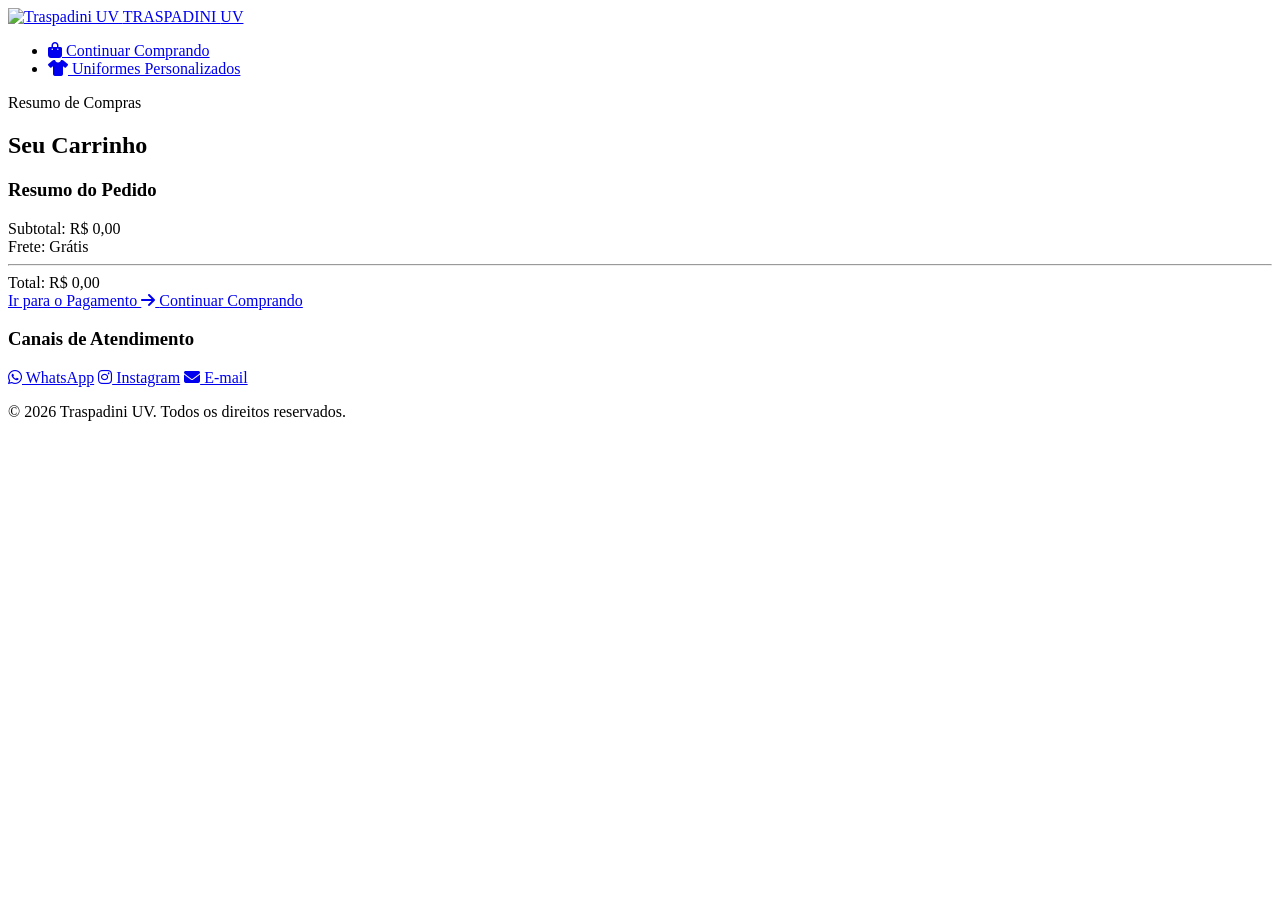
==== carrinho.html @ c029ff21 "Add files via upload" ====
<!DOCTYPE html>
<html lang="pt-br">
<head>
    <meta charset="UTF-8">
    <meta name="viewport" content="width=device-width, initial-scale=1.0">
    <title>Traspadini UV | Meu Carrinho</title>
    <link rel="icon" type="image/svg+xml" href="assets/TUV.svg">
    <link href="https://fonts.googleapis.com/css2?family=Montserrat:wght@300;400;600;700;800&display=swap" rel="stylesheet">
    <link rel="stylesheet" href="https://cdnjs.cloudflare.com/ajax/libs/font-awesome/6.4.0/css/all.min.css">
    <link rel="stylesheet" href="css/style.css">
</head>
<body>

    <header class="navbar glass">
        <div class="nav-container">
            <a href="loja.html" class="logo">
                <img src="assets/TUV.svg" alt="Traspadini UV" class="logo-img">
                <span class="logo-text">TRASPADINI <span class="highlight">UV</span></span>
            </a>
            <ul class="nav-links">
                <li><a href="loja.html" class="nav-main-link"><i class="fa-solid fa-bag-shopping"></i> Continuar Comprando</a></li>
                <li><a href="personalizacao.html" class="nav-main-link highlight-link"><i class="fa-solid fa-shirt"></i> Uniformes Personalizados</a></li>
            </ul>
        </div>
    </header>

    <main class="page-container">
        <div class="section-title fade-up">
            <div>
                <span class="subtitle">Resumo de Compras</span>
                <h2>Seu Carrinho</h2>
            </div>
        </div>

        <div class="cart-page-layout fade-up">
            <div class="cart-items-list" id="cart-items-container">
                <!-- Itens carregados via JS -->
            </div>

            <div class="cart-summary-card glass-card">
                <h3>Resumo do Pedido</h3>
                <div class="summary-line">
                    <span>Subtotal:</span>
                    <span id="cart-subtotal">R$ 0,00</span>
                </div>
                <div class="summary-line">
                    <span>Frete:</span>
                    <span class="text-success">Grátis</span>
                </div>
                <hr class="divider">
                <div class="summary-line total">
                    <span>Total:</span>
                    <span id="cart-total">R$ 0,00</span>
                </div>

                <a href="pagamento.html" id="btn-proceed-payment" class="btn-primary w-100 mt-4 text-center block">
                    Ir para o Pagamento <i class="fa-solid fa-arrow-right"></i>
                </a>
                <a href="loja.html" class="btn-secondary w-100 mt-2 text-center block">Continuar Comprando</a>
            </div>
        </div>
    </main>

    <section class="footer-contacts">
        <h3>Canais de Atendimento</h3>
        <div class="contact-buttons-row">
            <a href="https://wa.me/5527999999999" target="_blank" class="contact-btn whatsapp"><i class="fa-brands fa-whatsapp"></i> WhatsApp</a>
            <a href="https://instagram.com/traspadiniuv" target="_blank" class="contact-btn instagram"><i class="fa-brands fa-instagram"></i> Instagram</a>
            <a href="mailto:contato@traspadiniuv.com.br" class="contact-btn email"><i class="fa-solid fa-envelope"></i> E-mail</a>
        </div>
    </section>

    <footer class="footer">
        <p>&copy; 2026 Traspadini UV. Todos os direitos reservados.</p>
    </footer>

    <script src="js/cart.js"></script>
    <script src="js/carrinho-page.js"></script>
</body>
</html>
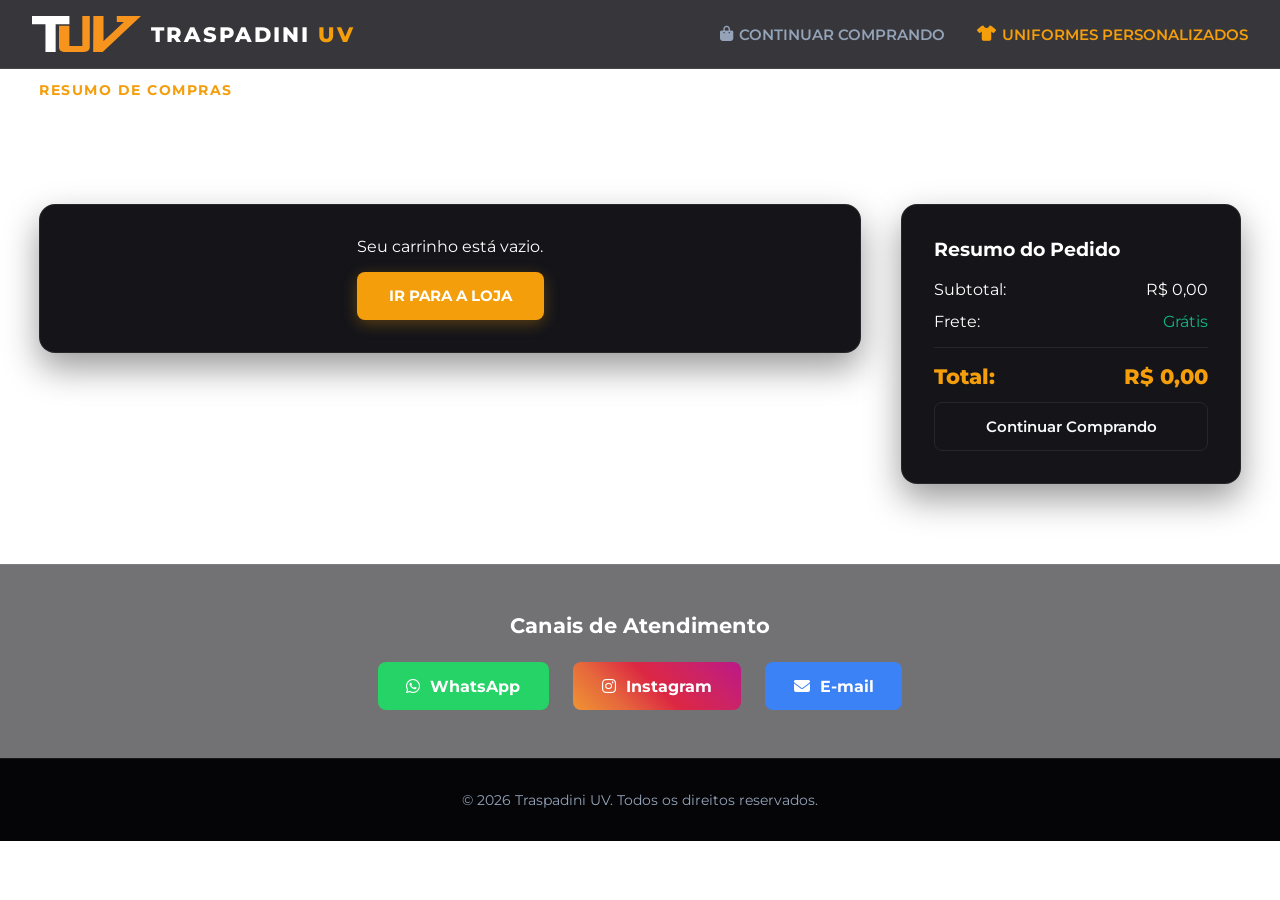
==== commit 274b571d: "Update navigation links in carrinho.html" ====
--- a/carrinho.html
+++ b/carrinho.html
@@ -13,12 +13,12 @@
 
     <header class="navbar glass">
         <div class="nav-container">
-            <a href="loja.html" class="logo">
+            <a href="index.html" class="logo">
                 <img src="assets/TUV.svg" alt="Traspadini UV" class="logo-img">
                 <span class="logo-text">TRASPADINI <span class="highlight">UV</span></span>
             </a>
             <ul class="nav-links">
-                <li><a href="loja.html" class="nav-main-link"><i class="fa-solid fa-bag-shopping"></i> Continuar Comprando</a></li>
+                <li><a href="index.html" class="nav-main-link"><i class="fa-solid fa-bag-shopping"></i> Continuar Comprando</a></li>
                 <li><a href="personalizacao.html" class="nav-main-link highlight-link"><i class="fa-solid fa-shirt"></i> Uniformes Personalizados</a></li>
             </ul>
         </div>
--- a/css/style.css
+++ b/css/style.css
@@ -0,0 +1,581 @@
+:root {
+    --bg-dark: #0a0a0d;
+    --bg-card: #141419;
+    --glass-bg: rgba(20, 20, 25, 0.85);
+    --glass-border: rgba(255, 255, 255, 0.08);
+    --primary: #f59e0b;
+    --primary-hover: #d97706;
+    --text-main: #f8fafc;
+    --text-muted: #94a3b8;
+    --danger: #ef4444;
+    --success: #10b981;
+}
+
+* {
+    margin: 0;
+    padding: 0;
+    box-sizing: border-box;
+    font-family: 'Montserrat', sans-serif;
+    scroll-behavior: smooth;
+}
+
+html, body {
+    background-color: transparent;
+    color: #ffffff;
+    overflow-x: hidden;
+    min-height: 100vh;
+    width: 100%;
+}
+
+/* --- VÍDEO DE FUNDO & CAMADA DE VIDRO --- */
+.video-bg-container {
+    position: fixed;
+    inset: 0;
+    width: 100vw;
+    height: 100vh;
+    z-index: -1;
+    overflow: hidden;
+    pointer-events: none;
+}
+
+.video-bg {
+    position: absolute;
+    top: 50%;
+    left: 50%;
+    min-width: 100%;
+    min-height: 100%;
+    width: auto;
+    height: auto;
+    transform: translate(-50%, -50%);
+    object-fit: cover;
+}
+
+.video-overlay {
+    position: absolute;
+    inset: 0;
+    background: rgba(10, 12, 16, 0.55);
+    backdrop-filter: blur(10px);
+    -webkit-backdrop-filter: blur(10px);
+}
+
+/* --- NAVBAR --- */
+.navbar {
+    position: fixed;
+    top: 0;
+    left: 0;
+    width: 100%;
+    z-index: 100;
+    padding: 1rem 2rem;
+    backdrop-filter: blur(16px);
+    -webkit-backdrop-filter: blur(16px);
+    background: var(--glass-bg);
+    border-bottom: 1px solid var(--glass-border);
+}
+
+.nav-container {
+    max-width: 1300px;
+    margin: 0 auto;
+    display: flex;
+    justify-content: space-between;
+    align-items: center;
+}
+
+.logo { text-decoration: none; color: inherit; display: flex; align-items: center; gap: 10px; }
+.logo-img { height: 36px; width: auto; object-fit: contain; }
+.logo-text { font-size: 1.3rem; font-weight: 800; letter-spacing: 2px; white-space: nowrap; }
+.logo-text .highlight { color: var(--primary); }
+
+.nav-links {
+    display: flex;
+    gap: 2rem;
+    list-style: none;
+    align-items: center;
+}
+
+.nav-main-link {
+    color: var(--text-muted);
+    text-decoration: none;
+    font-weight: 600;
+    font-size: 0.95rem;
+    transition: all 0.3s;
+    text-transform: uppercase;
+    display: flex;
+    align-items: center;
+    gap: 6px;
+}
+
+.nav-main-link:hover, .nav-main-link.active { color: var(--primary); }
+.highlight-link { color: var(--primary) !important; }
+
+.dropdown { position: relative; }
+.dropdown-menu {
+    position: absolute;
+    top: 100%;
+    left: 0;
+    background: var(--bg-card);
+    border: 1px solid var(--glass-border);
+    list-style: none;
+    padding: 0.5rem 0;
+    width: 200px;
+    border-radius: 8px;
+    box-shadow: 0 10px 25px rgba(0,0,0,0.5);
+    opacity: 0;
+    visibility: hidden;
+    transform: translateY(10px);
+    transition: all 0.3s;
+}
+
+.dropdown:hover .dropdown-menu { opacity: 1; visibility: visible; transform: translateY(0); }
+
+.dropdown-menu li a {
+    display: block;
+    padding: 0.6rem 1.2rem;
+    color: var(--text-muted);
+    text-decoration: none;
+    font-size: 0.9rem;
+}
+
+.dropdown-menu li a:hover, .dropdown-menu li a.active {
+    background: rgba(245, 158, 11, 0.1);
+    color: var(--primary);
+}
+
+.cart-icon {
+    font-size: 1.3rem;
+    cursor: pointer;
+    position: relative;
+    padding: 0.5rem;
+    color: var(--text-main);
+    text-decoration: none;
+}
+
+.cart-count {
+    position: absolute;
+    top: 0;
+    right: 0;
+    background: var(--primary);
+    color: #fff;
+    font-size: 0.7rem;
+    font-weight: 700;
+    border-radius: 50%;
+    min-width: 18px;
+    height: 18px;
+    display: flex;
+    justify-content: center;
+    align-items: center;
+}
+
+/* --- HERO SECTION --- */
+.hero {
+    position: relative;
+    width: 100vw;
+    min-height: 100vh;
+    display: flex;
+    flex-direction: column;
+    align-items: center;
+    justify-content: center;
+    text-align: center;
+    background: transparent !important;
+    z-index: 1;
+    padding: 100px 1.5rem 0;
+}
+
+.hero-overlay { display: none !important; }
+
+.hero-content {
+    position: relative;
+    z-index: 2;
+    max-width: 800px;
+    width: 100%;
+}
+
+.hero-content h1 {
+    font-size: clamp(2.2rem, 5vw, 3.5rem);
+    font-weight: 800;
+    text-transform: uppercase;
+    background: linear-gradient(to right, #fff, var(--primary));
+    -webkit-background-clip: text;
+    background-clip: text;
+    -webkit-text-fill-color: transparent;
+    margin-bottom: 1rem;
+    line-height: 1.2;
+}
+
+.hero-content p {
+    font-size: clamp(1rem, 2vw, 1.15rem);
+    color: var(--text-muted);
+    margin-bottom: 2rem;
+    padding: 0 1rem;
+}
+
+.hero-buttons {
+    display: flex;
+    gap: 1rem;
+    justify-content: center;
+    flex-wrap: wrap;
+}
+
+/* --- BUTTONS & INPUTS --- */
+.btn-primary {
+    background: var(--primary);
+    color: #fff;
+    border: none;
+    padding: 0.9rem 2rem;
+    font-size: 0.95rem;
+    font-weight: 700;
+    border-radius: 8px;
+    cursor: pointer;
+    text-transform: uppercase;
+    box-shadow: 0 4px 15px rgba(245, 158, 11, 0.3);
+    transition: all 0.3s;
+    text-decoration: none;
+    display: inline-block;
+    text-align: center;
+}
+
+.btn-primary:hover {
+    background: var(--primary-hover);
+    transform: translateY(-2px);
+    box-shadow: 0 6px 20px rgba(245, 158, 11, 0.5);
+}
+
+.btn-secondary {
+    background: transparent;
+    color: var(--text-main);
+    border: 1px solid var(--glass-border);
+    padding: 0.9rem 1.8rem;
+    font-size: 0.95rem;
+    font-weight: 600;
+    border-radius: 8px;
+    cursor: pointer;
+    transition: all 0.3s;
+    text-decoration: none;
+    display: inline-block;
+    text-align: center;
+}
+
+.btn-secondary:hover {
+    background: rgba(255, 255, 255, 0.05);
+    border-color: var(--primary);
+    color: var(--primary);
+}
+
+.w-100 { width: 100%; }
+.mt-2 { margin-top: 0.5rem; }
+.mt-3 { margin-top: 1rem; }
+.mt-4 { margin-top: 1.5rem; }
+.mt-5 { margin-top: 3rem; }
+.text-center { text-align: center; }
+.block { display: block; }
+.hidden { display: none !important; }
+.text-success { color: var(--success); }
+
+/* --- CONTAINERS & SHOP --- */
+.shop-container, .customization-section, .page-container {
+    max-width: 1250px;
+    margin: 5rem auto;
+    padding: 0 1.5rem;
+    position: relative;
+    z-index: 2;
+}
+
+.section-title {
+    display: flex;
+    justify-content: space-between;
+    align-items: flex-end;
+    margin-bottom: 2.5rem;
+    padding-bottom: 1rem;
+    border-bottom: 1px solid var(--glass-border);
+    flex-wrap: wrap;
+    gap: 1rem;
+}
+
+.subtitle { color: var(--primary); font-size: 0.85rem; font-weight: 700; text-transform: uppercase; letter-spacing: 1.5px; }
+.section-title h2 { font-size: clamp(1.8rem, 3vw, 2.2rem); font-weight: 800; margin-top: 0.3rem; }
+
+.filters-mobile select {
+    display: none;
+    background: var(--bg-card);
+    color: var(--text-main);
+    border: 1px solid var(--glass-border);
+    padding: 0.8rem;
+    border-radius: 8px;
+    width: 100%;
+}
+
+/* --- PRODUCTS GRID --- */
+.products-grid {
+    display: grid;
+    grid-template-columns: repeat(auto-fill, minmax(250px, 1fr));
+    gap: 2rem;
+}
+
+.product-card {
+    background: var(--bg-card);
+    border: 1px solid var(--glass-border);
+    border-radius: 12px;
+    overflow: hidden;
+    transition: transform 0.3s, border-color 0.3s;
+    display: flex;
+    flex-direction: column;
+}
+
+.product-card:hover { transform: translateY(-5px); border-color: rgba(245, 158, 11, 0.4); }
+
+.product-img {
+    height: 240px;
+    background: #1e293b;
+    display: flex;
+    justify-content: center;
+    align-items: center;
+    position: relative;
+    overflow: hidden;
+}
+
+.product-img img { max-height: 80%; max-width: 80%; object-fit: contain; transition: transform 0.5s; }
+.product-card:hover .product-img img { transform: scale(1.08); }
+
+.product-badge {
+    position: absolute;
+    top: 10px; right: 10px;
+    background: var(--primary);
+    color: #000;
+    font-weight: 700;
+    font-size: 0.65rem;
+    padding: 4px 8px;
+    border-radius: 4px;
+    text-transform: uppercase;
+}
+
+.product-info { padding: 1.5rem; display: flex; flex-direction: column; flex-grow: 1; }
+.product-category { font-size: 0.75rem; color: var(--text-muted); text-transform: uppercase; margin-bottom: 0.4rem; }
+.product-title { font-size: 1.05rem; font-weight: 700; margin-bottom: 1rem; flex-grow: 1; }
+.product-price-row { display: flex; justify-content: space-between; align-items: center; margin-top: auto; }
+.product-price { font-size: 1.25rem; font-weight: 800; color: var(--primary); }
+
+.btn-add {
+    background: rgba(255, 255, 255, 0.05);
+    border: 1px solid var(--glass-border);
+    color: var(--text-main);
+    width: 38px; height: 38px;
+    border-radius: 50%;
+    cursor: pointer;
+    transition: all 0.3s;
+    display: flex; justify-content: center; align-items: center;
+}
+
+.btn-add:hover { background: var(--primary); border-color: var(--primary); color: #fff; }
+
+/* --- CUSTOMIZATION & FORMS --- */
+.custom-grid { display: grid; grid-template-columns: 1.3fr 0.9fr; gap: 2.5rem; margin-top: 2rem; }
+
+.glass-card {
+    background: var(--bg-card);
+    border: 1px solid var(--glass-border);
+    border-radius: 16px;
+    padding: 2rem;
+    box-shadow: 0 15px 35px rgba(0,0,0,0.4);
+}
+
+.glass-card h3 { font-size: 1.2rem; margin-bottom: 1.2rem; display: flex; align-items: center; gap: 8px; }
+.glass-card h3 i { color: var(--primary); }
+
+.input-row { display: grid; grid-template-columns: 1fr 1fr; gap: 1rem; margin-bottom: 1rem; }
+.input-group { margin-bottom: 1rem; }
+.input-group label { display: block; font-size: 0.85rem; color: var(--text-muted); margin-bottom: 0.4rem; }
+
+input[type="text"], input[type="email"], input[type="number"], select {
+    width: 100%;
+    background: rgba(255, 255, 255, 0.03);
+    border: 1px solid var(--glass-border);
+    color: var(--text-main);
+    padding: 0.9rem 1rem;
+    border-radius: 8px;
+    outline: none;
+    font-size: 0.95rem;
+}
+
+select option { background: var(--bg-card); color: var(--text-main); }
+input:focus, select:focus { border-color: var(--primary); }
+
+.sizes-grid { display: grid; grid-template-columns: repeat(5, 1fr); gap: 0.8rem; margin-bottom: 1rem; }
+.sizes-grid div { display: flex; flex-direction: column; align-items: center; }
+.sizes-grid label { font-size: 0.8rem; font-weight: 700; color: var(--primary); margin-bottom: 0.3rem; }
+
+.summary-list-box {
+    background: rgba(0,0,0,0.3);
+    border: 1px solid var(--glass-border);
+    border-radius: 8px;
+    padding: 1rem;
+    min-height: 80px;
+}
+
+.summary-item-card {
+    display: flex;
+    justify-content: space-between;
+    align-items: center;
+    background: rgba(255,255,255,0.03);
+    border: 1px solid var(--glass-border);
+    padding: 0.8rem 1rem;
+    border-radius: 6px;
+    margin-bottom: 0.6rem;
+}
+
+.summary-item-info strong { color: var(--primary); font-size: 0.95rem; display: block; }
+.summary-item-info span { font-size: 0.85rem; color: var(--text-main); display: block; }
+.summary-item-info small { font-size: 0.75rem; color: var(--text-muted); display: block; }
+
+.btn-remove-item { background: transparent; border: none; color: var(--danger); cursor: pointer; font-size: 1.1rem; }
+
+.file-upload-box {
+    border: 2px dashed var(--glass-border);
+    background: rgba(255, 255, 255, 0.02);
+    padding: 2rem;
+    text-align: center;
+    border-radius: 10px;
+    cursor: pointer;
+    position: relative;
+}
+
+.file-upload-box i { font-size: 2.2rem; color: var(--primary); margin-bottom: 0.5rem; }
+.file-upload-box input[type="file"] { position: absolute; top:0; left:0; width:100%; height:100%; opacity:0; cursor:pointer; }
+
+.size-table { width: 100%; border-collapse: collapse; font-size: 0.9rem; }
+.size-table th, .size-table td { padding: 0.7rem; border-bottom: 1px solid var(--glass-border); }
+.size-table th { color: var(--primary); text-align: left; }
+.size-table td { color: var(--text-muted); }
+
+.rules-list { list-style: none; display: flex; flex-direction: column; gap: 0.8rem; font-size: 0.9rem; color: var(--text-muted); }
+.rules-list li { display: flex; gap: 8px; align-items: flex-start; }
+.rules-list i { color: var(--success); margin-top: 3px; }
+
+/* --- CART & CHECKOUT --- */
+.cart-page-layout { display: grid; grid-template-columns: 1fr 340px; gap: 2.5rem; }
+.cart-items-list { display: flex; flex-direction: column; gap: 1.2rem; }
+
+.cart-page-item {
+    display: flex;
+    gap: 1.5rem;
+    align-items: center;
+    background: var(--bg-card);
+    border: 1px solid var(--glass-border);
+    border-radius: 12px;
+    padding: 1.2rem;
+}
+
+.cart-page-item img { width: 80px; height: 80px; object-fit: contain; background: #1e293b; border-radius: 8px; padding: 5px; }
+.cart-page-item-info { flex-grow: 1; }
+.cart-page-item-info h4 { font-size: 1.1rem; margin-bottom: 0.3rem; }
+.cart-page-item-info .price { color: var(--primary); font-weight: 700; font-size: 1.05rem; }
+
+.qty-controls { display: flex; align-items: center; gap: 0.6rem; background: rgba(255,255,255,0.05); padding: 0.3rem 0.6rem; border-radius: 6px; }
+.qty-btn { background: transparent; border: none; color: var(--text-main); font-weight: 700; cursor: pointer; }
+
+.summary-line { display: flex; justify-content: space-between; margin-bottom: 0.8rem; font-size: 1rem; }
+.summary-line.total { font-size: 1.3rem; font-weight: 800; color: var(--primary); margin-top: 1rem; }
+.divider { border: 0; border-top: 1px solid var(--glass-border); margin: 1rem 0; }
+
+.checkout-layout { max-width: 650px; margin: 0 auto; }
+.payment-methods { display: grid; grid-template-columns: 1fr 1fr; gap: 1rem; }
+.pay-method {
+    display: flex; align-items: center; gap: 8px;
+    padding: 1rem; border: 1px solid var(--glass-border);
+    border-radius: 8px; cursor: pointer; transition: all 0.2s;
+}
+.pay-method.selected { border-color: var(--primary); background: rgba(245,158,11,0.05); }
+
+.checkout-summary { background: rgba(0,0,0,0.3); padding: 1.2rem; border-radius: 8px; text-align: right; font-size: 1.2rem; }
+
+/* --- MODAL --- */
+.modal-overlay {
+    position: fixed;
+    top: 0; left: 0; width: 100%; height: 100%;
+    background: rgba(0, 0, 0, 0.8);
+    display: flex; justify-content: center; align-items: center;
+    z-index: 1000;
+    backdrop-filter: blur(5px);
+    padding: 1rem;
+}
+.modal-card {
+    position: relative;
+    max-width: 600px;
+    width: 100%;
+    background: var(--bg-card);
+    border: 1px solid var(--glass-border);
+    border-radius: 16px;
+    padding: 2rem;
+    max-height: 90vh;
+    overflow-y: auto;
+}
+.modal-close {
+    position: absolute;
+    top: 15px; right: 15px;
+    background: transparent; border: none;
+    color: var(--text-main); font-size: 1.2rem;
+    cursor: pointer;
+    z-index: 10;
+}
+.modal-grid {
+    display: grid; grid-template-columns: 1fr 1fr; gap: 1.5rem; align-items: center;
+}
+.modal-grid img { width: 100%; max-height: 250px; object-fit: contain; background: #1e293b; border-radius: 8px; padding: 10px; }
+
+/* --- FOOTER & TOAST --- */
+.footer-contacts {
+    background: rgba(20, 20, 25, 0.6);
+    border-top: 1px solid var(--glass-border);
+    padding: 3rem 1.5rem;
+    text-align: center;
+    margin-top: 4rem;
+    position: relative;
+    z-index: 2;
+}
+
+.footer-contacts h3 { font-size: 1.3rem; margin-bottom: 1.5rem; }
+.contact-buttons-row { display: flex; justify-content: center; gap: 1.5rem; flex-wrap: wrap; }
+.contact-btn {
+    display: inline-flex; align-items: center; gap: 10px;
+    padding: 0.9rem 1.8rem; border-radius: 8px; font-weight: 700;
+    text-decoration: none; color: #fff; transition: transform 0.2s;
+}
+.contact-btn:hover { transform: translateY(-3px); }
+.contact-btn.whatsapp { background: #25d366; }
+.contact-btn.instagram { background: linear-gradient(45deg, #f09433, #e6683c, #dc2743, #cc2366, #bc1888); }
+.contact-btn.email { background: #3b82f6; }
+
+.footer { background: #050507; border-top: 1px solid var(--glass-border); padding: 2rem; text-align: center; color: var(--text-muted); font-size: 0.9rem; position: relative; z-index: 2; }
+
+.toast {
+    position: fixed; bottom: 30px; left: 50%;
+    transform: translateX(-50%) translateY(100px);
+    background: var(--success); color: #fff;
+    padding: 0.9rem 2rem; border-radius: 30px; font-weight: 600;
+    opacity: 0; transition: all 0.4s; z-index: 2000;
+}
+.toast.show { transform: translateX(-50%) translateY(0); opacity: 1; }
+
+.spinner {
+    width: 50px; height: 50px;
+    border: 4px solid var(--glass-border);
+    border-top-color: var(--primary);
+    border-radius: 50%;
+    animation: spin 1s linear infinite;
+    margin: 2rem auto;
+}
+@keyframes spin { 100% { transform: rotate(360deg); } }
+
+/* --- RESPONSIVIDADE (MEDIA QUERIES) --- */
+@media (max-width: 900px) {
+    .custom-grid, .cart-page-layout, .modal-grid { grid-template-columns: 1fr; }
+    .nav-links { display: none; } /* Oculta menu desktop padrão (ajuste se usar menu hamburger mobile) */
+    .filters-mobile select { display: block; margin-top: 1rem; }
+    .input-row { grid-template-columns: 1fr; }
+    .navbar { padding: 1rem; }
+}
+
+@media (max-width: 768px) {
+    .hero-content h1 { font-size: 2.2rem; }
+    .payment-methods { grid-template-columns: 1fr; }
+    .cart-page-item { flex-direction: column; align-items: flex-start; }
+    .cart-page-item img { width: 100%; height: 160px; }
+}
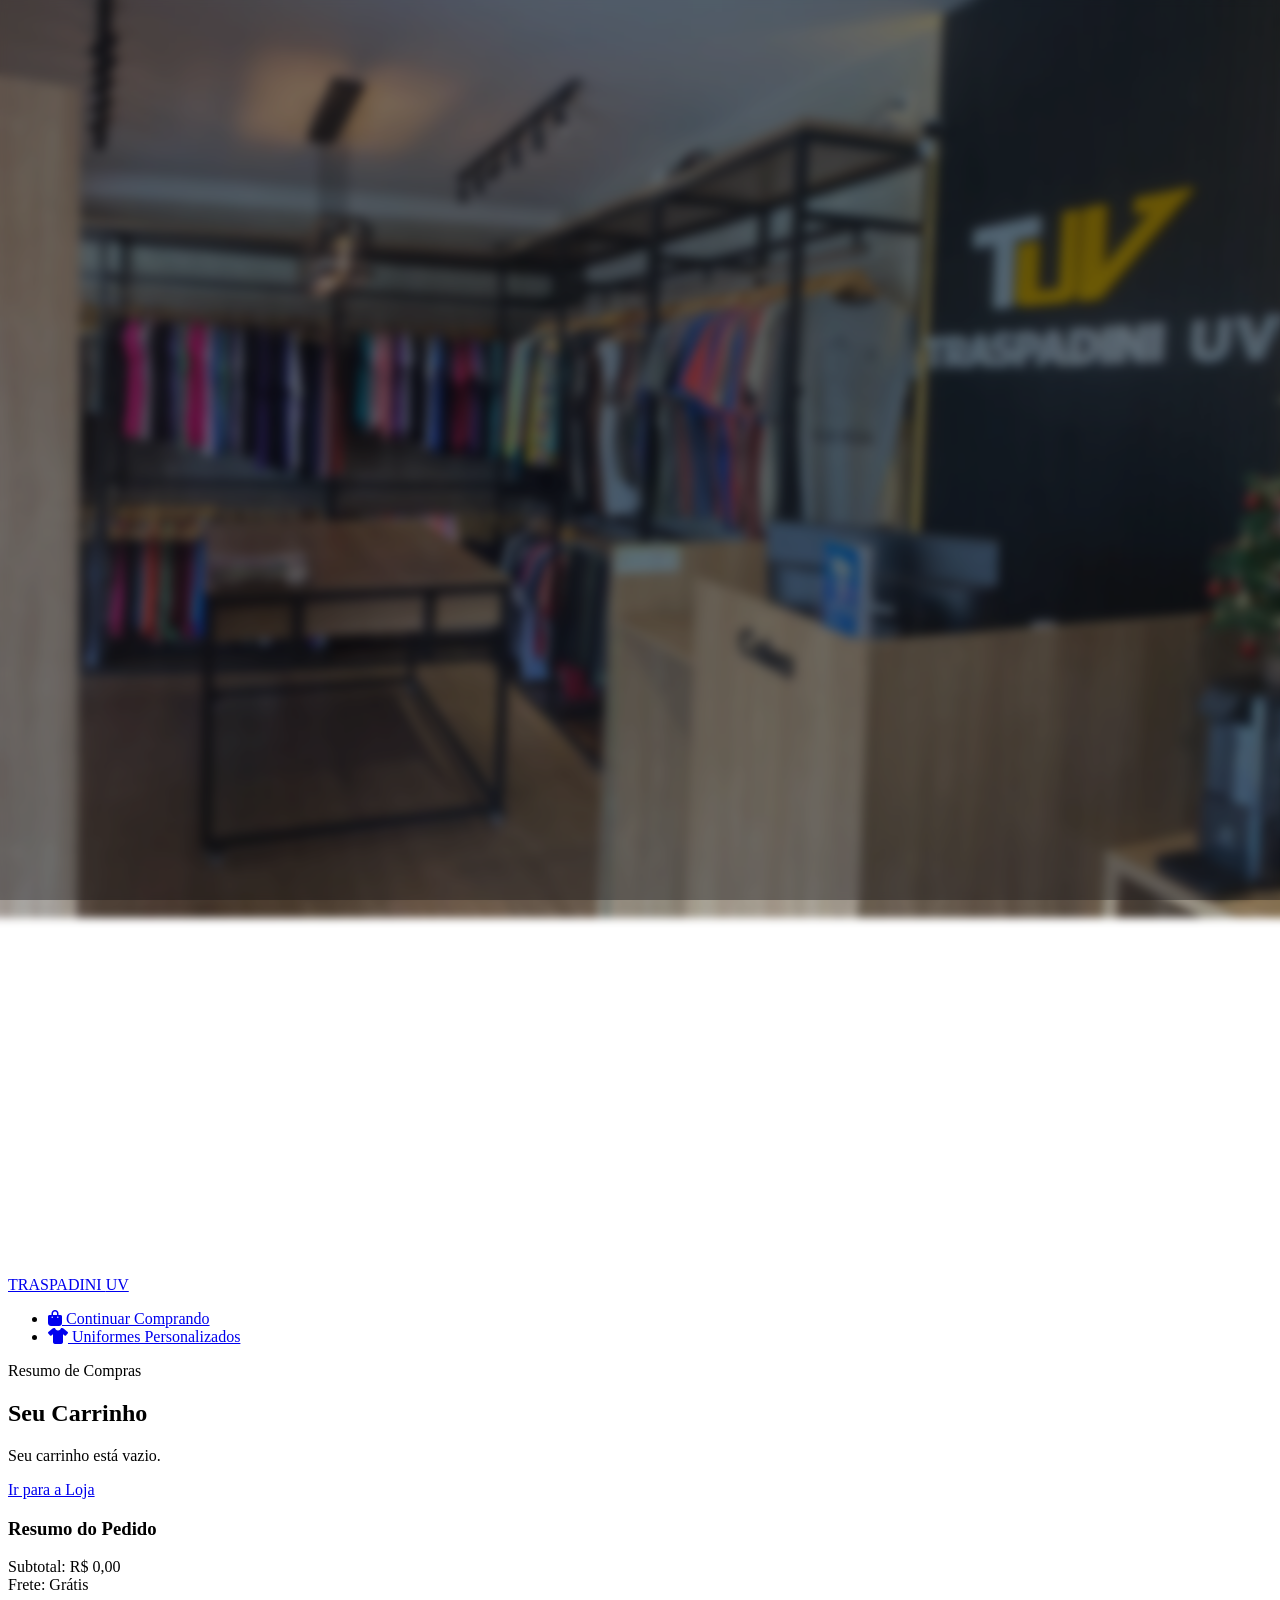
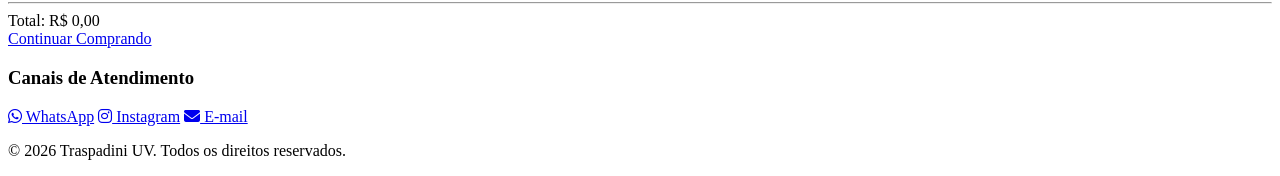
==== commit e0cc858b: "Adiciona foto fixa com camada de vidro escuro às páginas internas" ====
--- a/carrinho.html
+++ b/carrinho.html
@@ -9,8 +9,7 @@
     <link rel="stylesheet" href="https://cdnjs.cloudflare.com/ajax/libs/font-awesome/6.4.0/css/all.min.css">
     <link rel="stylesheet" href="css/style.css">
 </head>
-<body>
-
+<body class="store-photo-background">
     <header class="navbar glass">
         <div class="nav-container">
             <a href="index.html" class="logo">
@@ -33,10 +32,7 @@
         </div>
 
         <div class="cart-page-layout fade-up">
-            <div class="cart-items-list" id="cart-items-container">
-                <!-- Itens carregados via JS -->
-            </div>
-
+            <div class="cart-items-list" id="cart-items-container"></div>
             <div class="cart-summary-card glass-card">
                 <h3>Resumo do Pedido</h3>
                 <div class="summary-line">
@@ -52,11 +48,10 @@
                     <span>Total:</span>
                     <span id="cart-total">R$ 0,00</span>
                 </div>
-
                 <a href="pagamento.html" id="btn-proceed-payment" class="btn-primary w-100 mt-4 text-center block">
                     Ir para o Pagamento <i class="fa-solid fa-arrow-right"></i>
                 </a>
-                <a href="loja.html" class="btn-secondary w-100 mt-2 text-center block">Continuar Comprando</a>
+                <a href="index.html" class="btn-secondary w-100 mt-2 text-center block">Continuar Comprando</a>
             </div>
         </div>
     </main>
--- a/css/style.css
+++ b/css/style.css
@@ -1,581 +1,22 @@
-:root {
-    --bg-dark: #0a0a0d;
-    --bg-card: #141419;
-    --glass-bg: rgba(20, 20, 25, 0.85);
-    --glass-border: rgba(255, 255, 255, 0.08);
-    --primary: #f59e0b;
-    --primary-hover: #d97706;
-    --text-main: #f8fafc;
-    --text-muted: #94a3b8;
-    --danger: #ef4444;
-    --success: #10b981;
-}
-
-* {
-    margin: 0;
-    padding: 0;
-    box-sizing: border-box;
-    font-family: 'Montserrat', sans-serif;
-    scroll-behavior: smooth;
-}
-
-html, body {
-    background-color: transparent;
-    color: #ffffff;
-    overflow-x: hidden;
-    min-height: 100vh;
-    width: 100%;
-}
-
-/* --- VÍDEO DE FUNDO & CAMADA DE VIDRO --- */
-.video-bg-container {
+/* Fundo fixo da loja para as páginas internas, com efeito de vidro escuro. */
+body.store-photo-background::before,
+body.store-photo-background::after {
+    content: "";
     position: fixed;
     inset: 0;
-    width: 100vw;
-    height: 100vh;
-    z-index: -1;
-    overflow: hidden;
     pointer-events: none;
 }
 
-.video-bg {
-    position: absolute;
-    top: 50%;
-    left: 50%;
-    min-width: 100%;
-    min-height: 100%;
-    width: auto;
-    height: auto;
-    transform: translate(-50%, -50%);
-    object-fit: cover;
+body.store-photo-background::before {
+    z-index: 0;
+    background: url("../assets/visao loja.jpeg") center center / cover no-repeat;
+    filter: blur(4px) brightness(0.72);
+    transform: scale(1.04);
 }
 
-.video-overlay {
-    position: absolute;
-    inset: 0;
-    background: rgba(10, 12, 16, 0.55);
-    backdrop-filter: blur(10px);
-    -webkit-backdrop-filter: blur(10px);
+body.store-photo-background::after {
+    z-index: 1;
+    background: rgba(8, 10, 14, 0.38);
+    backdrop-filter: blur(3px);
+    -webkit-backdrop-filter: blur(3px);
 }
-
-/* --- NAVBAR --- */
-.navbar {
-    position: fixed;
-    top: 0;
-    left: 0;
-    width: 100%;
-    z-index: 100;
-    padding: 1rem 2rem;
-    backdrop-filter: blur(16px);
-    -webkit-backdrop-filter: blur(16px);
-    background: var(--glass-bg);
-    border-bottom: 1px solid var(--glass-border);
-}
-
-.nav-container {
-    max-width: 1300px;
-    margin: 0 auto;
-    display: flex;
-    justify-content: space-between;
-    align-items: center;
-}
-
-.logo { text-decoration: none; color: inherit; display: flex; align-items: center; gap: 10px; }
-.logo-img { height: 36px; width: auto; object-fit: contain; }
-.logo-text { font-size: 1.3rem; font-weight: 800; letter-spacing: 2px; white-space: nowrap; }
-.logo-text .highlight { color: var(--primary); }
-
-.nav-links {
-    display: flex;
-    gap: 2rem;
-    list-style: none;
-    align-items: center;
-}
-
-.nav-main-link {
-    color: var(--text-muted);
-    text-decoration: none;
-    font-weight: 600;
-    font-size: 0.95rem;
-    transition: all 0.3s;
-    text-transform: uppercase;
-    display: flex;
-    align-items: center;
-    gap: 6px;
-}
-
-.nav-main-link:hover, .nav-main-link.active { color: var(--primary); }
-.highlight-link { color: var(--primary) !important; }
-
-.dropdown { position: relative; }
-.dropdown-menu {
-    position: absolute;
-    top: 100%;
-    left: 0;
-    background: var(--bg-card);
-    border: 1px solid var(--glass-border);
-    list-style: none;
-    padding: 0.5rem 0;
-    width: 200px;
-    border-radius: 8px;
-    box-shadow: 0 10px 25px rgba(0,0,0,0.5);
-    opacity: 0;
-    visibility: hidden;
-    transform: translateY(10px);
-    transition: all 0.3s;
-}
-
-.dropdown:hover .dropdown-menu { opacity: 1; visibility: visible; transform: translateY(0); }
-
-.dropdown-menu li a {
-    display: block;
-    padding: 0.6rem 1.2rem;
-    color: var(--text-muted);
-    text-decoration: none;
-    font-size: 0.9rem;
-}
-
-.dropdown-menu li a:hover, .dropdown-menu li a.active {
-    background: rgba(245, 158, 11, 0.1);
-    color: var(--primary);
-}
-
-.cart-icon {
-    font-size: 1.3rem;
-    cursor: pointer;
-    position: relative;
-    padding: 0.5rem;
-    color: var(--text-main);
-    text-decoration: none;
-}
-
-.cart-count {
-    position: absolute;
-    top: 0;
-    right: 0;
-    background: var(--primary);
-    color: #fff;
-    font-size: 0.7rem;
-    font-weight: 700;
-    border-radius: 50%;
-    min-width: 18px;
-    height: 18px;
-    display: flex;
-    justify-content: center;
-    align-items: center;
-}
-
-/* --- HERO SECTION --- */
-.hero {
-    position: relative;
-    width: 100vw;
-    min-height: 100vh;
-    display: flex;
-    flex-direction: column;
-    align-items: center;
-    justify-content: center;
-    text-align: center;
-    background: transparent !important;
-    z-index: 1;
-    padding: 100px 1.5rem 0;
-}
-
-.hero-overlay { display: none !important; }
-
-.hero-content {
-    position: relative;
-    z-index: 2;
-    max-width: 800px;
-    width: 100%;
-}
-
-.hero-content h1 {
-    font-size: clamp(2.2rem, 5vw, 3.5rem);
-    font-weight: 800;
-    text-transform: uppercase;
-    background: linear-gradient(to right, #fff, var(--primary));
-    -webkit-background-clip: text;
-    background-clip: text;
-    -webkit-text-fill-color: transparent;
-    margin-bottom: 1rem;
-    line-height: 1.2;
-}
-
-.hero-content p {
-    font-size: clamp(1rem, 2vw, 1.15rem);
-    color: var(--text-muted);
-    margin-bottom: 2rem;
-    padding: 0 1rem;
-}
-
-.hero-buttons {
-    display: flex;
-    gap: 1rem;
-    justify-content: center;
-    flex-wrap: wrap;
-}
-
-/* --- BUTTONS & INPUTS --- */
-.btn-primary {
-    background: var(--primary);
-    color: #fff;
-    border: none;
-    padding: 0.9rem 2rem;
-    font-size: 0.95rem;
-    font-weight: 700;
-    border-radius: 8px;
-    cursor: pointer;
-    text-transform: uppercase;
-    box-shadow: 0 4px 15px rgba(245, 158, 11, 0.3);
-    transition: all 0.3s;
-    text-decoration: none;
-    display: inline-block;
-    text-align: center;
-}
-
-.btn-primary:hover {
-    background: var(--primary-hover);
-    transform: translateY(-2px);
-    box-shadow: 0 6px 20px rgba(245, 158, 11, 0.5);
-}
-
-.btn-secondary {
-    background: transparent;
-    color: var(--text-main);
-    border: 1px solid var(--glass-border);
-    padding: 0.9rem 1.8rem;
-    font-size: 0.95rem;
-    font-weight: 600;
-    border-radius: 8px;
-    cursor: pointer;
-    transition: all 0.3s;
-    text-decoration: none;
-    display: inline-block;
-    text-align: center;
-}
-
-.btn-secondary:hover {
-    background: rgba(255, 255, 255, 0.05);
-    border-color: var(--primary);
-    color: var(--primary);
-}
-
-.w-100 { width: 100%; }
-.mt-2 { margin-top: 0.5rem; }
-.mt-3 { margin-top: 1rem; }
-.mt-4 { margin-top: 1.5rem; }
-.mt-5 { margin-top: 3rem; }
-.text-center { text-align: center; }
-.block { display: block; }
-.hidden { display: none !important; }
-.text-success { color: var(--success); }
-
-/* --- CONTAINERS & SHOP --- */
-.shop-container, .customization-section, .page-container {
-    max-width: 1250px;
-    margin: 5rem auto;
-    padding: 0 1.5rem;
-    position: relative;
-    z-index: 2;
-}
-
-.section-title {
-    display: flex;
-    justify-content: space-between;
-    align-items: flex-end;
-    margin-bottom: 2.5rem;
-    padding-bottom: 1rem;
-    border-bottom: 1px solid var(--glass-border);
-    flex-wrap: wrap;
-    gap: 1rem;
-}
-
-.subtitle { color: var(--primary); font-size: 0.85rem; font-weight: 700; text-transform: uppercase; letter-spacing: 1.5px; }
-.section-title h2 { font-size: clamp(1.8rem, 3vw, 2.2rem); font-weight: 800; margin-top: 0.3rem; }
-
-.filters-mobile select {
-    display: none;
-    background: var(--bg-card);
-    color: var(--text-main);
-    border: 1px solid var(--glass-border);
-    padding: 0.8rem;
-    border-radius: 8px;
-    width: 100%;
-}
-
-/* --- PRODUCTS GRID --- */
-.products-grid {
-    display: grid;
-    grid-template-columns: repeat(auto-fill, minmax(250px, 1fr));
-    gap: 2rem;
-}
-
-.product-card {
-    background: var(--bg-card);
-    border: 1px solid var(--glass-border);
-    border-radius: 12px;
-    overflow: hidden;
-    transition: transform 0.3s, border-color 0.3s;
-    display: flex;
-    flex-direction: column;
-}
-
-.product-card:hover { transform: translateY(-5px); border-color: rgba(245, 158, 11, 0.4); }
-
-.product-img {
-    height: 240px;
-    background: #1e293b;
-    display: flex;
-    justify-content: center;
-    align-items: center;
-    position: relative;
-    overflow: hidden;
-}
-
-.product-img img { max-height: 80%; max-width: 80%; object-fit: contain; transition: transform 0.5s; }
-.product-card:hover .product-img img { transform: scale(1.08); }
-
-.product-badge {
-    position: absolute;
-    top: 10px; right: 10px;
-    background: var(--primary);
-    color: #000;
-    font-weight: 700;
-    font-size: 0.65rem;
-    padding: 4px 8px;
-    border-radius: 4px;
-    text-transform: uppercase;
-}
-
-.product-info { padding: 1.5rem; display: flex; flex-direction: column; flex-grow: 1; }
-.product-category { font-size: 0.75rem; color: var(--text-muted); text-transform: uppercase; margin-bottom: 0.4rem; }
-.product-title { font-size: 1.05rem; font-weight: 700; margin-bottom: 1rem; flex-grow: 1; }
-.product-price-row { display: flex; justify-content: space-between; align-items: center; margin-top: auto; }
-.product-price { font-size: 1.25rem; font-weight: 800; color: var(--primary); }
-
-.btn-add {
-    background: rgba(255, 255, 255, 0.05);
-    border: 1px solid var(--glass-border);
-    color: var(--text-main);
-    width: 38px; height: 38px;
-    border-radius: 50%;
-    cursor: pointer;
-    transition: all 0.3s;
-    display: flex; justify-content: center; align-items: center;
-}
-
-.btn-add:hover { background: var(--primary); border-color: var(--primary); color: #fff; }
-
-/* --- CUSTOMIZATION & FORMS --- */
-.custom-grid { display: grid; grid-template-columns: 1.3fr 0.9fr; gap: 2.5rem; margin-top: 2rem; }
-
-.glass-card {
-    background: var(--bg-card);
-    border: 1px solid var(--glass-border);
-    border-radius: 16px;
-    padding: 2rem;
-    box-shadow: 0 15px 35px rgba(0,0,0,0.4);
-}
-
-.glass-card h3 { font-size: 1.2rem; margin-bottom: 1.2rem; display: flex; align-items: center; gap: 8px; }
-.glass-card h3 i { color: var(--primary); }
-
-.input-row { display: grid; grid-template-columns: 1fr 1fr; gap: 1rem; margin-bottom: 1rem; }
-.input-group { margin-bottom: 1rem; }
-.input-group label { display: block; font-size: 0.85rem; color: var(--text-muted); margin-bottom: 0.4rem; }
-
-input[type="text"], input[type="email"], input[type="number"], select {
-    width: 100%;
-    background: rgba(255, 255, 255, 0.03);
-    border: 1px solid var(--glass-border);
-    color: var(--text-main);
-    padding: 0.9rem 1rem;
-    border-radius: 8px;
-    outline: none;
-    font-size: 0.95rem;
-}
-
-select option { background: var(--bg-card); color: var(--text-main); }
-input:focus, select:focus { border-color: var(--primary); }
-
-.sizes-grid { display: grid; grid-template-columns: repeat(5, 1fr); gap: 0.8rem; margin-bottom: 1rem; }
-.sizes-grid div { display: flex; flex-direction: column; align-items: center; }
-.sizes-grid label { font-size: 0.8rem; font-weight: 700; color: var(--primary); margin-bottom: 0.3rem; }
-
-.summary-list-box {
-    background: rgba(0,0,0,0.3);
-    border: 1px solid var(--glass-border);
-    border-radius: 8px;
-    padding: 1rem;
-    min-height: 80px;
-}
-
-.summary-item-card {
-    display: flex;
-    justify-content: space-between;
-    align-items: center;
-    background: rgba(255,255,255,0.03);
-    border: 1px solid var(--glass-border);
-    padding: 0.8rem 1rem;
-    border-radius: 6px;
-    margin-bottom: 0.6rem;
-}
-
-.summary-item-info strong { color: var(--primary); font-size: 0.95rem; display: block; }
-.summary-item-info span { font-size: 0.85rem; color: var(--text-main); display: block; }
-.summary-item-info small { font-size: 0.75rem; color: var(--text-muted); display: block; }
-
-.btn-remove-item { background: transparent; border: none; color: var(--danger); cursor: pointer; font-size: 1.1rem; }
-
-.file-upload-box {
-    border: 2px dashed var(--glass-border);
-    background: rgba(255, 255, 255, 0.02);
-    padding: 2rem;
-    text-align: center;
-    border-radius: 10px;
-    cursor: pointer;
-    position: relative;
-}
-
-.file-upload-box i { font-size: 2.2rem; color: var(--primary); margin-bottom: 0.5rem; }
-.file-upload-box input[type="file"] { position: absolute; top:0; left:0; width:100%; height:100%; opacity:0; cursor:pointer; }
-
-.size-table { width: 100%; border-collapse: collapse; font-size: 0.9rem; }
-.size-table th, .size-table td { padding: 0.7rem; border-bottom: 1px solid var(--glass-border); }
-.size-table th { color: var(--primary); text-align: left; }
-.size-table td { color: var(--text-muted); }
-
-.rules-list { list-style: none; display: flex; flex-direction: column; gap: 0.8rem; font-size: 0.9rem; color: var(--text-muted); }
-.rules-list li { display: flex; gap: 8px; align-items: flex-start; }
-.rules-list i { color: var(--success); margin-top: 3px; }
-
-/* --- CART & CHECKOUT --- */
-.cart-page-layout { display: grid; grid-template-columns: 1fr 340px; gap: 2.5rem; }
-.cart-items-list { display: flex; flex-direction: column; gap: 1.2rem; }
-
-.cart-page-item {
-    display: flex;
-    gap: 1.5rem;
-    align-items: center;
-    background: var(--bg-card);
-    border: 1px solid var(--glass-border);
-    border-radius: 12px;
-    padding: 1.2rem;
-}
-
-.cart-page-item img { width: 80px; height: 80px; object-fit: contain; background: #1e293b; border-radius: 8px; padding: 5px; }
-.cart-page-item-info { flex-grow: 1; }
-.cart-page-item-info h4 { font-size: 1.1rem; margin-bottom: 0.3rem; }
-.cart-page-item-info .price { color: var(--primary); font-weight: 700; font-size: 1.05rem; }
-
-.qty-controls { display: flex; align-items: center; gap: 0.6rem; background: rgba(255,255,255,0.05); padding: 0.3rem 0.6rem; border-radius: 6px; }
-.qty-btn { background: transparent; border: none; color: var(--text-main); font-weight: 700; cursor: pointer; }
-
-.summary-line { display: flex; justify-content: space-between; margin-bottom: 0.8rem; font-size: 1rem; }
-.summary-line.total { font-size: 1.3rem; font-weight: 800; color: var(--primary); margin-top: 1rem; }
-.divider { border: 0; border-top: 1px solid var(--glass-border); margin: 1rem 0; }
-
-.checkout-layout { max-width: 650px; margin: 0 auto; }
-.payment-methods { display: grid; grid-template-columns: 1fr 1fr; gap: 1rem; }
-.pay-method {
-    display: flex; align-items: center; gap: 8px;
-    padding: 1rem; border: 1px solid var(--glass-border);
-    border-radius: 8px; cursor: pointer; transition: all 0.2s;
-}
-.pay-method.selected { border-color: var(--primary); background: rgba(245,158,11,0.05); }
-
-.checkout-summary { background: rgba(0,0,0,0.3); padding: 1.2rem; border-radius: 8px; text-align: right; font-size: 1.2rem; }
-
-/* --- MODAL --- */
-.modal-overlay {
-    position: fixed;
-    top: 0; left: 0; width: 100%; height: 100%;
-    background: rgba(0, 0, 0, 0.8);
-    display: flex; justify-content: center; align-items: center;
-    z-index: 1000;
-    backdrop-filter: blur(5px);
-    padding: 1rem;
-}
-.modal-card {
-    position: relative;
-    max-width: 600px;
-    width: 100%;
-    background: var(--bg-card);
-    border: 1px solid var(--glass-border);
-    border-radius: 16px;
-    padding: 2rem;
-    max-height: 90vh;
-    overflow-y: auto;
-}
-.modal-close {
-    position: absolute;
-    top: 15px; right: 15px;
-    background: transparent; border: none;
-    color: var(--text-main); font-size: 1.2rem;
-    cursor: pointer;
-    z-index: 10;
-}
-.modal-grid {
-    display: grid; grid-template-columns: 1fr 1fr; gap: 1.5rem; align-items: center;
-}
-.modal-grid img { width: 100%; max-height: 250px; object-fit: contain; background: #1e293b; border-radius: 8px; padding: 10px; }
-
-/* --- FOOTER & TOAST --- */
-.footer-contacts {
-    background: rgba(20, 20, 25, 0.6);
-    border-top: 1px solid var(--glass-border);
-    padding: 3rem 1.5rem;
-    text-align: center;
-    margin-top: 4rem;
-    position: relative;
-    z-index: 2;
-}
-
-.footer-contacts h3 { font-size: 1.3rem; margin-bottom: 1.5rem; }
-.contact-buttons-row { display: flex; justify-content: center; gap: 1.5rem; flex-wrap: wrap; }
-.contact-btn {
-    display: inline-flex; align-items: center; gap: 10px;
-    padding: 0.9rem 1.8rem; border-radius: 8px; font-weight: 700;
-    text-decoration: none; color: #fff; transition: transform 0.2s;
-}
-.contact-btn:hover { transform: translateY(-3px); }
-.contact-btn.whatsapp { background: #25d366; }
-.contact-btn.instagram { background: linear-gradient(45deg, #f09433, #e6683c, #dc2743, #cc2366, #bc1888); }
-.contact-btn.email { background: #3b82f6; }
-
-.footer { background: #050507; border-top: 1px solid var(--glass-border); padding: 2rem; text-align: center; color: var(--text-muted); font-size: 0.9rem; position: relative; z-index: 2; }
-
-.toast {
-    position: fixed; bottom: 30px; left: 50%;
-    transform: translateX(-50%) translateY(100px);
-    background: var(--success); color: #fff;
-    padding: 0.9rem 2rem; border-radius: 30px; font-weight: 600;
-    opacity: 0; transition: all 0.4s; z-index: 2000;
-}
-.toast.show { transform: translateX(-50%) translateY(0); opacity: 1; }
-
-.spinner {
-    width: 50px; height: 50px;
-    border: 4px solid var(--glass-border);
-    border-top-color: var(--primary);
-    border-radius: 50%;
-    animation: spin 1s linear infinite;
-    margin: 2rem auto;
-}
-@keyframes spin { 100% { transform: rotate(360deg); } }
-
-/* --- RESPONSIVIDADE (MEDIA QUERIES) --- */
-@media (max-width: 900px) {
-    .custom-grid, .cart-page-layout, .modal-grid { grid-template-columns: 1fr; }
-    .nav-links { display: none; } /* Oculta menu desktop padrão (ajuste se usar menu hamburger mobile) */
-    .filters-mobile select { display: block; margin-top: 1rem; }
-    .input-row { grid-template-columns: 1fr; }
-    .navbar { padding: 1rem; }
-}
-
-@media (max-width: 768px) {
-    .hero-content h1 { font-size: 2.2rem; }
-    .payment-methods { grid-template-columns: 1fr; }
-    .cart-page-item { flex-direction: column; align-items: flex-start; }
-    .cart-page-item img { width: 100%; height: 160px; }
-}
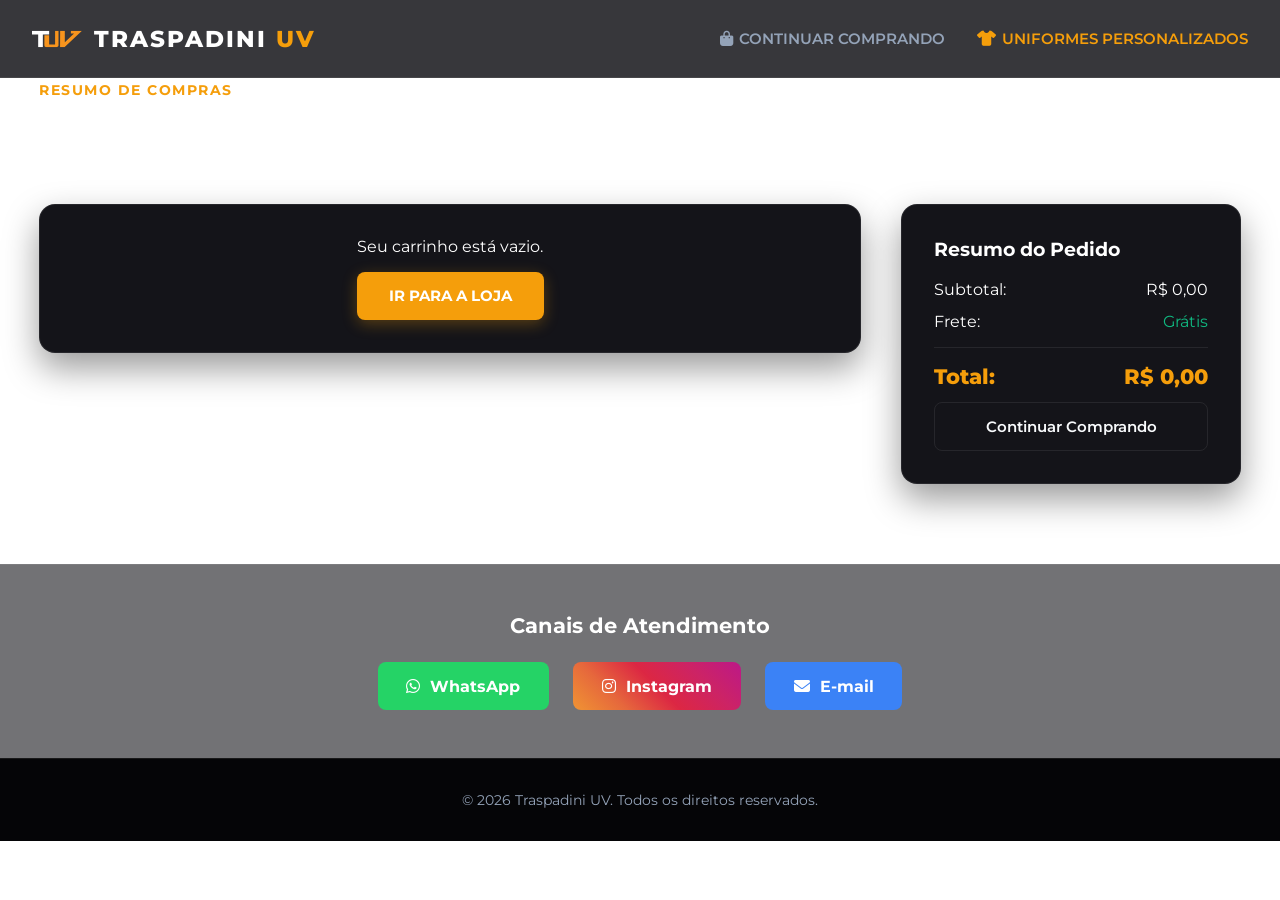
==== commit 9a12c41e: "Desfaz os últimos ajustes de fundo e retorna ao estado original da aplicação" ====
--- a/carrinho.html
+++ b/carrinho.html
@@ -9,7 +9,7 @@
     <link rel="stylesheet" href="https://cdnjs.cloudflare.com/ajax/libs/font-awesome/6.4.0/css/all.min.css">
     <link rel="stylesheet" href="css/style.css">
 </head>
-<body class="store-photo-background">
+<body>
     <header class="navbar glass">
         <div class="nav-container">
             <a href="index.html" class="logo">
@@ -33,6 +33,7 @@
 
         <div class="cart-page-layout fade-up">
             <div class="cart-items-list" id="cart-items-container"></div>
+
             <div class="cart-summary-card glass-card">
                 <h3>Resumo do Pedido</h3>
                 <div class="summary-line">
@@ -48,6 +49,7 @@
                     <span>Total:</span>
                     <span id="cart-total">R$ 0,00</span>
                 </div>
+
                 <a href="pagamento.html" id="btn-proceed-payment" class="btn-primary w-100 mt-4 text-center block">
                     Ir para o Pagamento <i class="fa-solid fa-arrow-right"></i>
                 </a>
--- a/css/style.css
+++ b/css/style.css
@@ -1,22 +1,588 @@
-/* Fundo fixo da loja para as páginas internas, com efeito de vidro escuro. */
-body.store-photo-background::before,
-body.store-photo-background::after {
-    content: "";
+/* estilo original da aplicação */
+:root {
+    --bg-dark: #0a0a0d;
+    --bg-card: #141419;
+    --glass-bg: rgba(20, 20, 25, 0.85);
+    --glass-border: rgba(255, 255, 255, 0.08);
+    --primary: #f59e0b;
+    --primary-hover: #d97706;
+    --text-main: #f8fafc;
+    --text-muted: #94a3b8;
+    --danger: #ef4444;
+    --success: #10b981;
+}
+
+* {
+    margin: 0;
+    padding: 0;
+    box-sizing: border-box;
+    font-family: 'Montserrat', sans-serif;
+    scroll-behavior: smooth;
+}
+
+html, body {
+    background-color: transparent;
+    color: #ffffff;
+    overflow-x: hidden;
+    min-height: 100vh;
+    width: 100%;
+}
+
+.video-bg-container {
     position: fixed;
     inset: 0;
+    width: 100vw;
+    height: 100vh;
+    z-index: -1;
+    overflow: hidden;
     pointer-events: none;
 }
 
-body.store-photo-background::before {
-    z-index: 0;
-    background: url("../assets/visao loja.jpeg") center center / cover no-repeat;
-    filter: blur(4px) brightness(0.72);
-    transform: scale(1.04);
-}
-
-body.store-photo-background::after {
+.video-bg {
+    position: absolute;
+    top: 50%;
+    left: 50%;
+    min-width: 100%;
+    min-height: 100%;
+    width: auto;
+    height: auto;
+    transform: translate(-50%, -50%);
+    object-fit: cover;
+}
+
+.video-overlay {
+    position: absolute;
+    inset: 0;
+    background: rgba(10, 12, 16, 0.55);
+    backdrop-filter: blur(10px);
+    -webkit-backdrop-filter: blur(10px);
+}
+
+.navbar {
+    position: fixed;
+    top: 0;
+    left: 0;
+    width: 100%;
+    z-index: 100;
+    padding: 0.85rem 2rem;
+    backdrop-filter: blur(16px);
+    -webkit-backdrop-filter: blur(16px);
+    background: var(--glass-bg);
+    border-bottom: 1px solid var(--glass-border);
+}
+
+.nav-container {
+    max-width: 1300px;
+    margin: 0 auto;
+    display: flex;
+    justify-content: space-between;
+    align-items: center;
+}
+
+.logo {
+    text-decoration: none;
+    color: inherit;
+    display: flex;
+    align-items: center;
+    gap: 12px;
+}
+.logo-img {
+    height: 50px;
+    width: auto;
+    object-fit: contain;
+}
+.logo-text {
+    font-size: 1.45rem;
+    font-weight: 800;
+    letter-spacing: 2px;
+    white-space: nowrap;
+}
+.logo-text .highlight { color: var(--primary); }
+
+.nav-links {
+    display: flex;
+    gap: 2rem;
+    list-style: none;
+    align-items: center;
+}
+
+.nav-main-link {
+    color: var(--text-muted);
+    text-decoration: none;
+    font-weight: 600;
+    font-size: 0.95rem;
+    transition: all 0.3s;
+    text-transform: uppercase;
+    display: flex;
+    align-items: center;
+    gap: 6px;
+}
+
+.nav-main-link:hover, .nav-main-link.active { color: var(--primary); }
+.highlight-link { color: var(--primary) !important; }
+
+.dropdown { position: relative; }
+.dropdown-menu {
+    position: absolute;
+    top: 100%;
+    left: 0;
+    background: var(--bg-card);
+    border: 1px solid var(--glass-border);
+    list-style: none;
+    padding: 0.5rem 0;
+    width: 200px;
+    border-radius: 8px;
+    box-shadow: 0 10px 25px rgba(0,0,0,0.5);
+    opacity: 0;
+    visibility: hidden;
+    transform: translateY(10px);
+    transition: all 0.3s;
+}
+
+.dropdown:hover .dropdown-menu { opacity: 1; visibility: visible; transform: translateY(0); }
+
+.dropdown-menu li a {
+    display: block;
+    padding: 0.6rem 1.2rem;
+    color: var(--text-muted);
+    text-decoration: none;
+    font-size: 0.9rem;
+}
+
+.dropdown-menu li a:hover, .dropdown-menu li a.active {
+    background: rgba(245, 158, 11, 0.1);
+    color: var(--primary);
+}
+
+.cart-icon {
+    font-size: 1.3rem;
+    cursor: pointer;
+    position: relative;
+    padding: 0.5rem;
+    color: var(--text-main);
+    text-decoration: none;
+}
+
+.cart-count {
+    position: absolute;
+    top: 0;
+    right: 0;
+    background: var(--primary);
+    color: #fff;
+    font-size: 0.7rem;
+    font-weight: 700;
+    border-radius: 50%;
+    min-width: 18px;
+    height: 18px;
+    display: flex;
+    justify-content: center;
+    align-items: center;
+}
+
+.hero {
+    position: relative;
+    width: 100vw;
+    min-height: 100vh;
+    display: flex;
+    flex-direction: column;
+    align-items: center;
+    justify-content: center;
+    text-align: center;
+    background: transparent !important;
     z-index: 1;
-    background: rgba(8, 10, 14, 0.38);
-    backdrop-filter: blur(3px);
-    -webkit-backdrop-filter: blur(3px);
-}
+    padding: 100px 1.5rem 0;
+}
+
+.hero-overlay { display: none !important; }
+
+.hero-content {
+    position: relative;
+    z-index: 2;
+    max-width: 800px;
+    width: 100%;
+}
+
+.hero-content h1 {
+    font-size: clamp(2.2rem, 5vw, 3.5rem);
+    font-weight: 800;
+    text-transform: uppercase;
+    background: linear-gradient(to right, #fff, var(--primary));
+    -webkit-background-clip: text;
+    background-clip: text;
+    -webkit-text-fill-color: transparent;
+    margin-bottom: 1rem;
+    line-height: 1.2;
+}
+
+.hero-content p {
+    font-size: clamp(1rem, 2vw, 1.15rem);
+    color: var(--text-muted);
+    margin-bottom: 2rem;
+    padding: 0 1rem;
+}
+
+.hero-buttons {
+    display: flex;
+    gap: 1rem;
+    justify-content: center;
+    flex-wrap: wrap;
+}
+
+.btn-primary {
+    background: var(--primary);
+    color: #fff;
+    border: none;
+    padding: 0.9rem 2rem;
+    font-size: 0.95rem;
+    font-weight: 700;
+    border-radius: 8px;
+    cursor: pointer;
+    text-transform: uppercase;
+    box-shadow: 0 4px 15px rgba(245, 158, 11, 0.3);
+    transition: all 0.3s;
+    text-decoration: none;
+    display: inline-block;
+    text-align: center;
+}
+
+.btn-primary:hover {
+    background: var(--primary-hover);
+    transform: translateY(-2px);
+    box-shadow: 0 6px 20px rgba(245, 158, 11, 0.5);
+}
+
+.btn-secondary {
+    background: transparent;
+    color: var(--text-main);
+    border: 1px solid var(--glass-border);
+    padding: 0.9rem 1.8rem;
+    font-size: 0.95rem;
+    font-weight: 600;
+    border-radius: 8px;
+    cursor: pointer;
+    transition: all 0.3s;
+    text-decoration: none;
+    display: inline-block;
+    text-align: center;
+}
+
+.btn-secondary:hover {
+    background: rgba(255, 255, 255, 0.05);
+    border-color: var(--primary);
+    color: var(--primary);
+}
+
+.w-100 { width: 100%; }
+.mt-2 { margin-top: 0.5rem; }
+.mt-3 { margin-top: 1rem; }
+.mt-4 { margin-top: 1.5rem; }
+.mt-5 { margin-top: 3rem; }
+.text-center { text-align: center; }
+.block { display: block; }
+.hidden { display: none !important; }
+.text-success { color: var(--success); }
+
+.shop-container, .customization-section, .page-container {
+    max-width: 1250px;
+    margin: 5rem auto;
+    padding: 0 1.5rem;
+    position: relative;
+    z-index: 2;
+}
+
+.section-title {
+    display: flex;
+    justify-content: space-between;
+    align-items: flex-end;
+    margin-bottom: 2.5rem;
+    padding-bottom: 1rem;
+    border-bottom: 1px solid var(--glass-border);
+    flex-wrap: wrap;
+    gap: 1rem;
+}
+
+.subtitle { color: var(--primary); font-size: 0.85rem; font-weight: 700; text-transform: uppercase; letter-spacing: 1.5px; }
+.section-title h2 { font-size: clamp(1.8rem, 3vw, 2.2rem); font-weight: 800; margin-top: 0.3rem; }
+
+.filters-mobile select {
+    display: none;
+    background: var(--bg-card);
+    color: var(--text-main);
+    border: 1px solid var(--glass-border);
+    padding: 0.8rem;
+    border-radius: 8px;
+    width: 100%;
+}
+
+.products-grid {
+    display: grid;
+    grid-template-columns: repeat(auto-fill, minmax(250px, 1fr));
+    gap: 2rem;
+}
+
+.product-card {
+    background: var(--bg-card);
+    border: 1px solid var(--glass-border);
+    border-radius: 12px;
+    overflow: hidden;
+    transition: transform 0.3s, border-color 0.3s;
+    display: flex;
+    flex-direction: column;
+}
+
+.product-card:hover { transform: translateY(-5px); border-color: rgba(245, 158, 11, 0.4); }
+
+.product-img {
+    height: 240px;
+    background: #1e293b;
+    display: flex;
+    justify-content: center;
+    align-items: center;
+    position: relative;
+    overflow: hidden;
+}
+
+.product-img img { max-height: 80%; max-width: 80%; object-fit: contain; transition: transform 0.5s; }
+.product-card:hover .product-img img { transform: scale(1.08); }
+
+.product-badge {
+    position: absolute;
+    top: 10px; right: 10px;
+    background: var(--primary);
+    color: #000;
+    font-weight: 700;
+    font-size: 0.65rem;
+    padding: 4px 8px;
+    border-radius: 4px;
+    text-transform: uppercase;
+}
+
+.product-info { padding: 1.5rem; display: flex; flex-direction: column; flex-grow: 1; }
+.product-category { font-size: 0.75rem; color: var(--text-muted); text-transform: uppercase; margin-bottom: 0.4rem; }
+.product-title { font-size: 1.05rem; font-weight: 700; margin-bottom: 1rem; flex-grow: 1; }
+.product-price-row { display: flex; justify-content: space-between; align-items: center; margin-top: auto; }
+.product-price { font-size: 1.25rem; font-weight: 800; color: var(--primary); }
+
+.btn-add {
+    background: rgba(255, 255, 255, 0.05);
+    border: 1px solid var(--glass-border);
+    color: var(--text-main);
+    width: 38px; height: 38px;
+    border-radius: 50%;
+    cursor: pointer;
+    transition: all 0.3s;
+    display: flex; justify-content: center; align-items: center;
+}
+
+.btn-add:hover { background: var(--primary); border-color: var(--primary); color: #fff; }
+
+.custom-grid { display: grid; grid-template-columns: 1.3fr 0.9fr; gap: 2.5rem; margin-top: 2rem; }
+
+.glass-card {
+    background: var(--bg-card);
+    border: 1px solid var(--glass-border);
+    border-radius: 16px;
+    padding: 2rem;
+    box-shadow: 0 15px 35px rgba(0,0,0,0.4);
+}
+
+.glass-card h3 { font-size: 1.2rem; margin-bottom: 1.2rem; display: flex; align-items: center; gap: 8px; }
+.glass-card h3 i { color: var(--primary); }
+
+.input-row { display: grid; grid-template-columns: 1fr 1fr; gap: 1rem; margin-bottom: 1rem; }
+.input-group { margin-bottom: 1rem; }
+.input-group label { display: block; font-size: 0.85rem; color: var(--text-muted); margin-bottom: 0.4rem; }
+
+input[type="text"], input[type="email"], input[type="number"], select {
+    width: 100%;
+    background: rgba(255, 255, 255, 0.03);
+    border: 1px solid var(--glass-border);
+    color: var(--text-main);
+    padding: 0.9rem 1rem;
+    border-radius: 8px;
+    outline: none;
+    font-size: 0.95rem;
+}
+
+select option { background: var(--bg-card); color: var(--text-main); }
+input:focus, select:focus { border-color: var(--primary); }
+
+.sizes-grid { display: grid; grid-template-columns: repeat(5, 1fr); gap: 0.8rem; margin-bottom: 1rem; }
+.sizes-grid div { display: flex; flex-direction: column; align-items: center; }
+.sizes-grid label { font-size: 0.8rem; font-weight: 700; color: var(--primary); margin-bottom: 0.3rem; }
+
+.summary-list-box {
+    background: rgba(0,0,0,0.3);
+    border: 1px solid var(--glass-border);
+    border-radius: 8px;
+    padding: 1rem;
+    min-height: 80px;
+}
+
+.summary-item-card {
+    display: flex;
+    justify-content: space-between;
+    align-items: center;
+    background: rgba(255,255,255,0.03);
+    border: 1px solid var(--glass-border);
+    padding: 0.8rem 1rem;
+    border-radius: 6px;
+    margin-bottom: 0.6rem;
+}
+
+.summary-item-info strong { color: var(--primary); font-size: 0.95rem; display: block; }
+.summary-item-info span { font-size: 0.85rem; color: var(--text-main); display: block; }
+.summary-item-info small { font-size: 0.75rem; color: var(--text-muted); display: block; }
+
+.btn-remove-item { background: transparent; border: none; color: var(--danger); cursor: pointer; font-size: 1.1rem; }
+
+.file-upload-box {
+    border: 2px dashed var(--glass-border);
+    background: rgba(255, 255, 255, 0.02);
+    padding: 2rem;
+    text-align: center;
+    border-radius: 10px;
+    cursor: pointer;
+    position: relative;
+}
+
+.file-upload-box i { font-size: 2.2rem; color: var(--primary); margin-bottom: 0.5rem; }
+.file-upload-box input[type="file"] { position: absolute; top:0; left:0; width:100%; height:100%; opacity:0; cursor:pointer; }
+
+.size-table { width: 100%; border-collapse: collapse; font-size: 0.9rem; }
+.size-table th, .size-table td { padding: 0.7rem; border-bottom: 1px solid var(--glass-border); }
+.size-table th { color: var(--primary); text-align: left; }
+.size-table td { color: var(--text-muted); }
+
+.rules-list { list-style: none; display: flex; flex-direction: column; gap: 0.8rem; font-size: 0.9rem; color: var(--text-muted); }
+.rules-list li { display: flex; gap: 8px; align-items: flex-start; }
+.rules-list i { color: var(--success); margin-top: 3px; }
+
+.cart-page-layout { display: grid; grid-template-columns: 1fr 340px; gap: 2.5rem; }
+.cart-items-list { display: flex; flex-direction: column; gap: 1.2rem; }
+
+.cart-page-item {
+    display: flex;
+    gap: 1.5rem;
+    align-items: center;
+    background: var(--bg-card);
+    border: 1px solid var(--glass-border);
+    border-radius: 12px;
+    padding: 1.2rem;
+}
+
+.cart-page-item img { width: 80px; height: 80px; object-fit: contain; background: #1e293b; border-radius: 8px; padding: 5px; }
+.cart-page-item-info { flex-grow: 1; }
+.cart-page-item-info h4 { font-size: 1.1rem; margin-bottom: 0.3rem; }
+.cart-page-item-info .price { color: var(--primary); font-weight: 700; font-size: 1.05rem; }
+
+.qty-controls { display: flex; align-items: center; gap: 0.6rem; background: rgba(255,255,255,0.05); padding: 0.3rem 0.6rem; border-radius: 6px; }
+.qty-btn { background: transparent; border: none; color: var(--text-main); font-weight: 700; cursor: pointer; }
+
+.summary-line { display: flex; justify-content: space-between; margin-bottom: 0.8rem; font-size: 1rem; }
+.summary-line.total { font-size: 1.3rem; font-weight: 800; color: var(--primary); margin-top: 1rem; }
+.divider { border: 0; border-top: 1px solid var(--glass-border); margin: 1rem 0; }
+
+.checkout-layout { max-width: 650px; margin: 0 auto; }
+.payment-methods { display: grid; grid-template-columns: 1fr 1fr; gap: 1rem; }
+.pay-method {
+    display: flex; align-items: center; gap: 8px;
+    padding: 1rem; border: 1px solid var(--glass-border);
+    border-radius: 8px; cursor: pointer; transition: all 0.2s;
+}
+.pay-method.selected { border-color: var(--primary); background: rgba(245,158,11,0.05); }
+
+.checkout-summary { background: rgba(0,0,0,0.3); padding: 1.2rem; border-radius: 8px; text-align: right; font-size: 1.2rem; }
+
+.modal-overlay {
+    position: fixed;
+    top: 0; left: 0; width: 100%; height: 100%;
+    background: rgba(0, 0, 0, 0.8);
+    display: flex; justify-content: center; align-items: center;
+    z-index: 1000;
+    backdrop-filter: blur(5px);
+    padding: 1rem;
+}
+.modal-card {
+    position: relative;
+    max-width: 600px;
+    width: 100%;
+    background: var(--bg-card);
+    border: 1px solid var(--glass-border);
+    border-radius: 16px;
+    padding: 2rem;
+    max-height: 90vh;
+    overflow-y: auto;
+}
+.modal-close {
+    position: absolute;
+    top: 15px; right: 15px;
+    background: transparent; border: none;
+    color: var(--text-main); font-size: 1.2rem;
+    cursor: pointer;
+    z-index: 10;
+}
+.modal-grid {
+    display: grid; grid-template-columns: 1fr 1fr; gap: 1.5rem; align-items: center;
+}
+.modal-grid img { width: 100%; max-height: 250px; object-fit: contain; background: #1e293b; border-radius: 8px; padding: 10px; }
+
+.footer-contacts {
+    background: rgba(20, 20, 25, 0.6);
+    border-top: 1px solid var(--glass-border);
+    padding: 3rem 1.5rem;
+    text-align: center;
+    margin-top: 4rem;
+    position: relative;
+    z-index: 2;
+}
+
+.footer-contacts h3 { font-size: 1.3rem; margin-bottom: 1.5rem; }
+.contact-buttons-row { display: flex; justify-content: center; gap: 1.5rem; flex-wrap: wrap; }
+.contact-btn {
+    display: inline-flex; align-items: center; gap: 10px;
+    padding: 0.9rem 1.8rem; border-radius: 8px; font-weight: 700;
+    text-decoration: none; color: #fff; transition: transform 0.2s;
+}
+.contact-btn:hover { transform: translateY(-3px); }
+.contact-btn.whatsapp { background: #25d366; }
+.contact-btn.instagram { background: linear-gradient(45deg, #f09433, #e6683c, #dc2743, #cc2366, #bc1888); }
+.contact-btn.email { background: #3b82f6; }
+
+.footer { background: #050507; border-top: 1px solid var(--glass-border); padding: 2rem; text-align: center; color: var(--text-muted); font-size: 0.9rem; position: relative; z-index: 2; }
+
+.toast {
+    position: fixed; bottom: 30px; left: 50%;
+    transform: translateX(-50%) translateY(100px);
+    background: var(--success); color: #fff;
+    padding: 0.9rem 2rem; border-radius: 30px; font-weight: 600;
+    opacity: 0; transition: all 0.4s; z-index: 2000;
+}
+.toast.show { transform: translateX(-50%) translateY(0); opacity: 1; }
+
+.spinner {
+    width: 50px; height: 50px;
+    border: 4px solid var(--glass-border);
+    border-top-color: var(--primary);
+    border-radius: 50%;
+    animation: spin 1s linear infinite;
+    margin: 2rem auto;
+}
+@keyframes spin { 100% { transform: rotate(360deg); } }
+
+@media (max-width: 900px) {
+    .custom-grid, .cart-page-layout, .modal-grid { grid-template-columns: 1fr; }
+    .nav-links { display: none; }
+    .filters-mobile select { display: block; margin-top: 1rem; }
+    .input-row { grid-template-columns: 1fr; }
+    .navbar { padding: 1rem; }
+}
+
+@media (max-width: 768px) {
+    .logo-img { height: 38px; }
+    .logo-text { font-size: 1.15rem; letter-spacing: 1px; }
+    .hero-content h1 { font-size: 2.2rem; }
+    .payment-methods { grid-template-columns: 1fr; }
+    .cart-page-item { flex-direction: column; align-items: flex-start; }
+    .cart-page-item img { width: 100%; height: 160px; }
+}
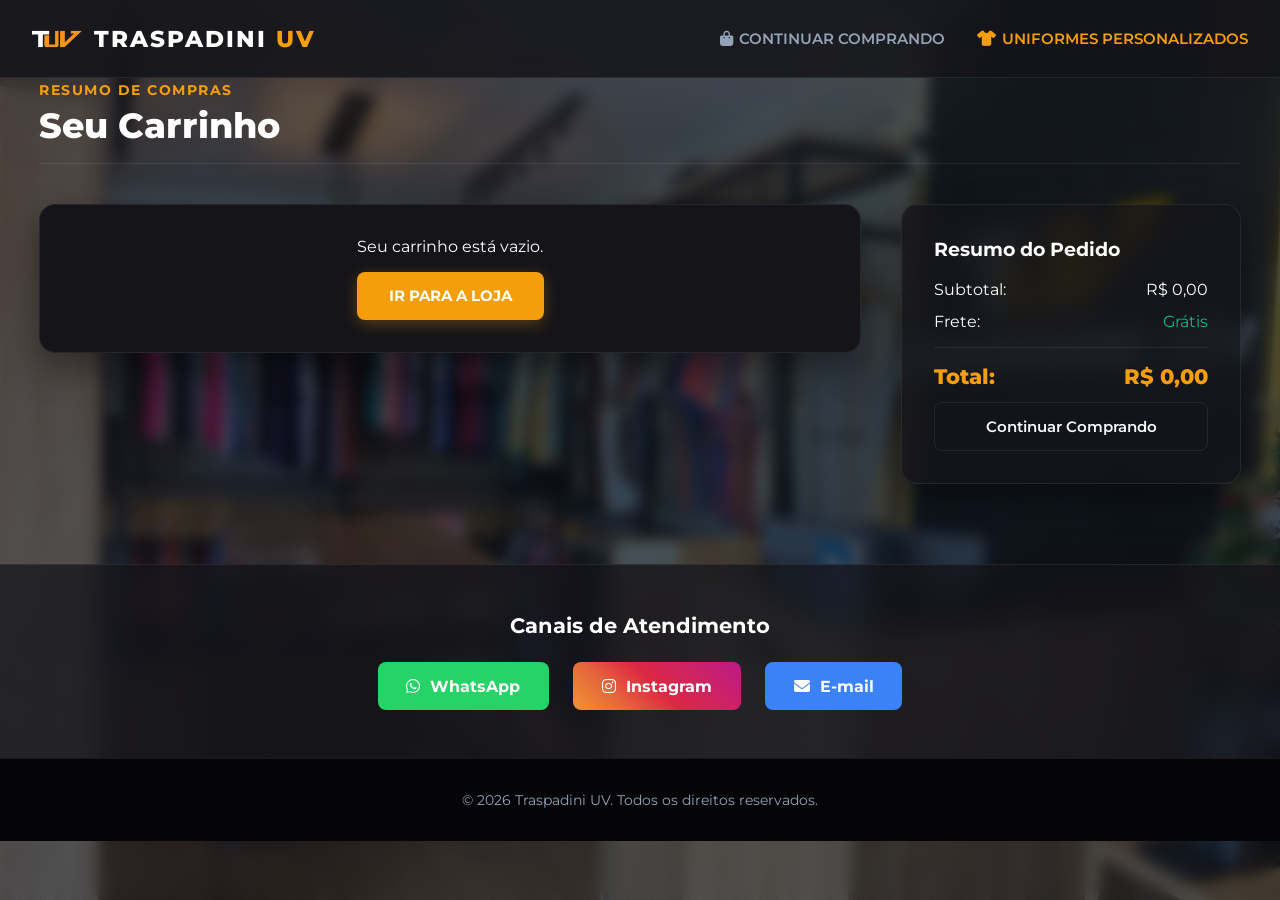
==== commit 1490c931: "Adiciona fundo translúcido à página do carrinho" ====
--- a/carrinho.html
+++ b/carrinho.html
@@ -8,8 +8,9 @@
     <link href="https://fonts.googleapis.com/css2?family=Montserrat:wght@300;400;600;700;800&display=swap" rel="stylesheet">
     <link rel="stylesheet" href="https://cdnjs.cloudflare.com/ajax/libs/font-awesome/6.4.0/css/all.min.css">
     <link rel="stylesheet" href="css/style.css">
+    <link rel="stylesheet" href="css/carrinho-background.css">
 </head>
-<body>
+<body class="cart-page">
     <header class="navbar glass">
         <div class="nav-container">
             <a href="index.html" class="logo">
--- a/css/style.css
+++ b/css/style.css
@@ -26,6 +26,37 @@
     overflow-x: hidden;
     min-height: 100vh;
     width: 100%;
+}
+
+/* Fundo fixo exclusivo da página de detalhes do produto. */
+.product-page {
+    isolation: isolate;
+}
+
+.product-page::before,
+.product-page::after {
+    content: "";
+    position: fixed;
+    inset: 0;
+    pointer-events: none;
+}
+
+.product-page::before {
+    z-index: -2;
+    background: url("../assets/visao loja.jpeg") center / cover no-repeat;
+}
+
+.product-page::after {
+    z-index: -1;
+    background: rgba(8, 10, 14, 0.68);
+    backdrop-filter: blur(7px);
+    -webkit-backdrop-filter: blur(7px);
+}
+
+.product-page .product-detail-layout {
+    background: rgba(20, 20, 25, 0.72);
+    backdrop-filter: blur(12px);
+    -webkit-backdrop-filter: blur(12px);
 }
 
 .video-bg-container {
--- a/css/carrinho-background.css
+++ b/css/carrinho-background.css
@@ -0,0 +1,38 @@
+/* Fundo estático exclusivo da página do carrinho. */
+.cart-page {
+    isolation: isolate;
+}
+
+.cart-page::before,
+.cart-page::after {
+    content: "";
+    position: fixed;
+    inset: 0;
+    pointer-events: none;
+}
+
+.cart-page::before {
+    z-index: -2;
+    background: url("../assets/visao loja.jpeg") center / cover no-repeat;
+}
+
+.cart-page::after {
+    z-index: -1;
+    background: rgba(8, 10, 14, 0.68);
+    backdrop-filter: blur(7px);
+    -webkit-backdrop-filter: blur(7px);
+}
+
+/* Deixa os cartões translúcidos para revelar o fundo sem prejudicar a leitura. */
+.cart-page .cart-page-item,
+.cart-page .cart-summary-card {
+    background: rgba(20, 20, 25, 0.76);
+    backdrop-filter: blur(12px);
+    -webkit-backdrop-filter: blur(12px);
+}
+
+.cart-page .footer-contacts {
+    background: rgba(20, 20, 25, 0.72);
+    backdrop-filter: blur(12px);
+    -webkit-backdrop-filter: blur(12px);
+}
